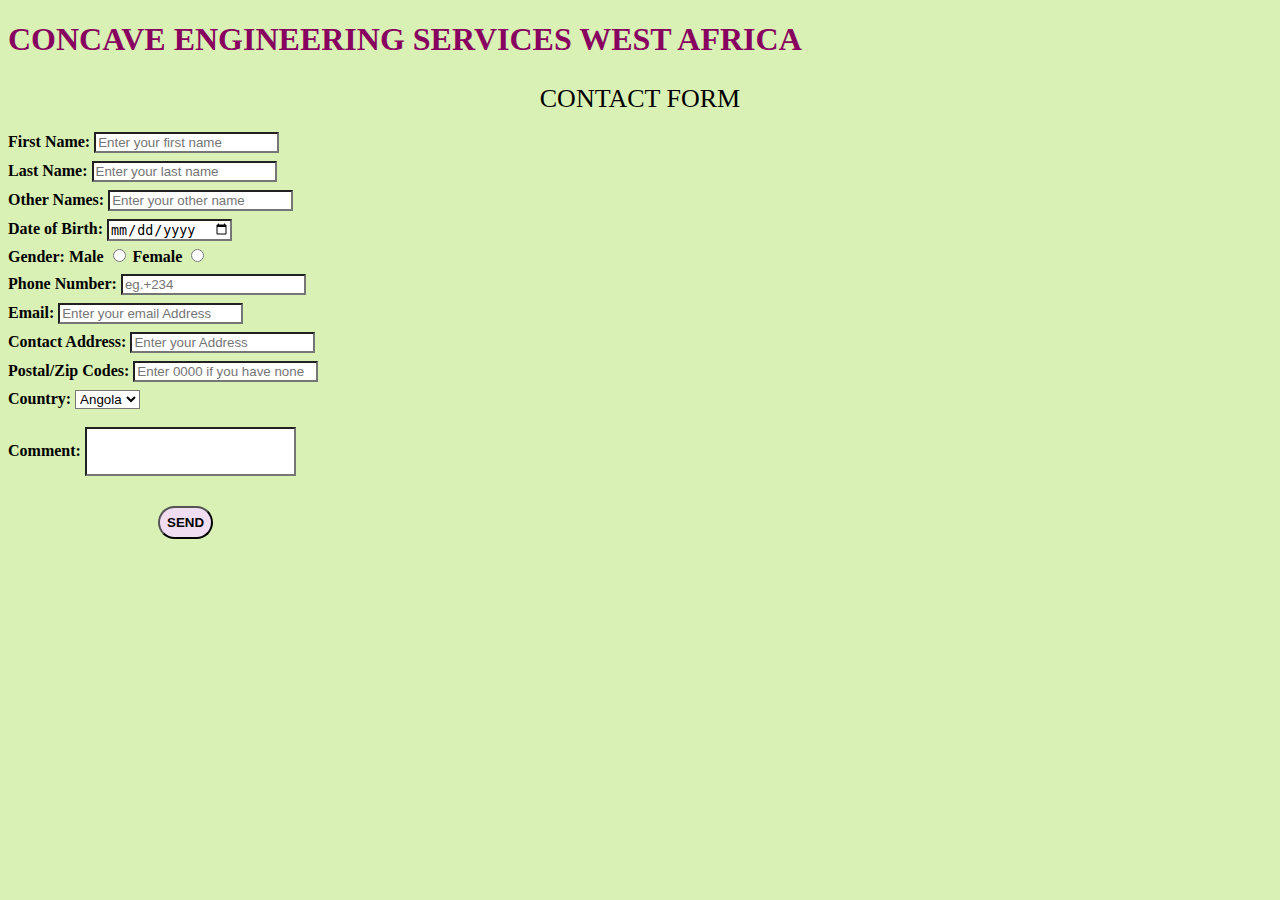
==== form.html @ a21313b1 "form.html added" ====
<!DOCTYPE html>
<html lang="en">
<head>
    <meta charset="UTF-8">
    <meta http-equiv="X-UA-Compatible" content="IE=edge">
    <meta name="viewport" content="width=device-width, initial-scale=1.0">
    <title>Form</title>
    <link rel="stylesheet" href="style.css">
</head>
<body>
    
    <form>
        <h1>CONCAVE ENGINEERING SERVICES WEST AFRICA</h1>

        <p>CONTACT FORM</p>

        <!--First Name-->
        <label>First Name:</label>
        <input placeholder="Enter your first name">
<br>
        <!--Last Name-->
        <label>Last Name: </label>
        <input placeholder="Enter your last name">

        <br>

        <!--Others-->
        <label>Other Names:</label>
        <input placeholder="Enter your other name">

        <br>

        <!--Date of Birth-->
        <label>Date of Birth:</label>
        <input type="date" name="date">
        <br>

        <!--Gender-->
        <label>Gender:</label>
        <label>Male</label>
        <input type="radio">
        <label>Female</label>
        <input type="radio">
        <br>

        <!--Phone Number-->
        <label>Phone Number:</label>
        <input type="number" name="mobilenumber" placeholder="eg.+234">
        
        <br>

        <!--Email Address-->
        <label>Email:</label>
        <input type="email" name="email" placeholder="Enter your email Address">
        <br>

        <!--Contact Address-->
        <label>Contact Address:</label>
        <input placeholder="Enter your Address">
        <br>

        <!--Postal/Zip Code-->
        <label>Postal/Zip Codes:</label>
        <input placeholder="Enter 0000 if you have none">
        <br>

        <!--Country-->
        <label>Country:</label>
        <select>
            <option>Angola</option>
            <option>Benin</option>
            <option>Chad</option>
            <option>Ghana</option>
            <option>Niger</option>
            <option>Nigeria</option>
        </select>
        <br>
        <br>

        <!--Comment-->
        <label>Comment:</label>
        <input type="comment" name="comment" style="padding: 15px; margin-top: 0px;">
        <br>

        <button>SEND</button>


    </form>
</body>
</html>
---- style.css ----
body{
    background-color: rgb(217, 241, 181);
}

h1{
    color: rgb(136, 2, 96);
}

p{
    text-align: center; font-size: 26px; font-family: Georgia, 'Times New Roman', Times, serif; margin-bottom: 10px;
}
label{
     font-weight: bold; font-family: Georgia, 'Times New Roman', Times, serif;
}

input, select{
    margin-top: 8px; background-color: white;
}

button{
    background-color: rgb(241, 221, 241); border-radius: 20px; padding: 7px; font-weight: bolder; margin: 150px; margin-top: 30px;
}
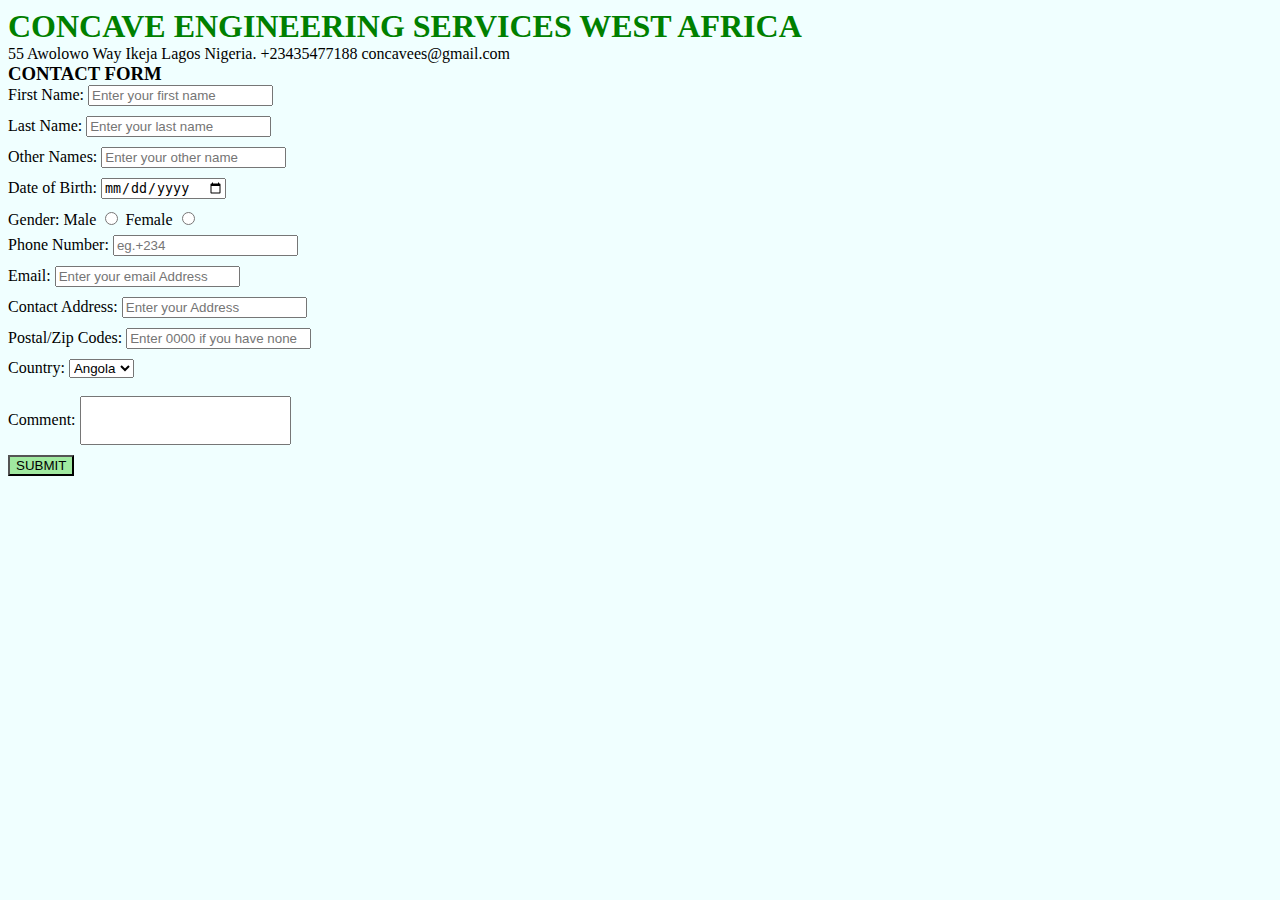
==== commit 98926ab2: "Hospital form" ====
--- a/form.html
+++ b/form.html
@@ -11,8 +11,9 @@
     
     <form>
         <h1>CONCAVE ENGINEERING SERVICES WEST AFRICA</h1>
+        <p>55 Awolowo Way Ikeja Lagos Nigeria. +23435477188   concavees@gmail.com</p>
 
-        <p>CONTACT FORM</p>
+        <h3>CONTACT FORM</h3>
 
         <!--First Name-->
         <label>First Name:</label>
@@ -82,7 +83,7 @@
         <input type="comment" name="comment" style="padding: 15px; margin-top: 0px;">
         <br>
 
-        <button>SEND</button>
+        <button>SUBMIT</button>
 
 
     </form>
--- a/style.css
+++ b/style.css
@@ -1,24 +1,27 @@
 body{
-    background-color: rgb(217, 241, 181);
+    background-color: azure; 
+}
+
+.image{
+    width: 70px; display: block; margin-left: auto
+}
+
+input{
+    padding: px; margin-bottom: 10px;
 }
 
 h1{
-    color: rgb(136, 2, 96);
+    margin: 0px; border: 3; padding: px; color: green;
 }
 
 p{
-    text-align: center; font-size: 26px; font-family: Georgia, 'Times New Roman', Times, serif; margin-bottom: 10px;
-}
-label{
-     font-weight: bold; font-family: Georgia, 'Times New Roman', Times, serif;
+    margin: 0px;
 }
 
-input, select{
-    margin-top: 8px; background-color: white;
+h3{
+    margin: 0px;
 }
 
 button{
-    background-color: rgb(241, 221, 241); border-radius: 20px; padding: 7px; font-weight: bolder; margin: 150px; margin-top: 30px;
-}
-
-
+    background-color: rgb(160, 233, 160);
+}